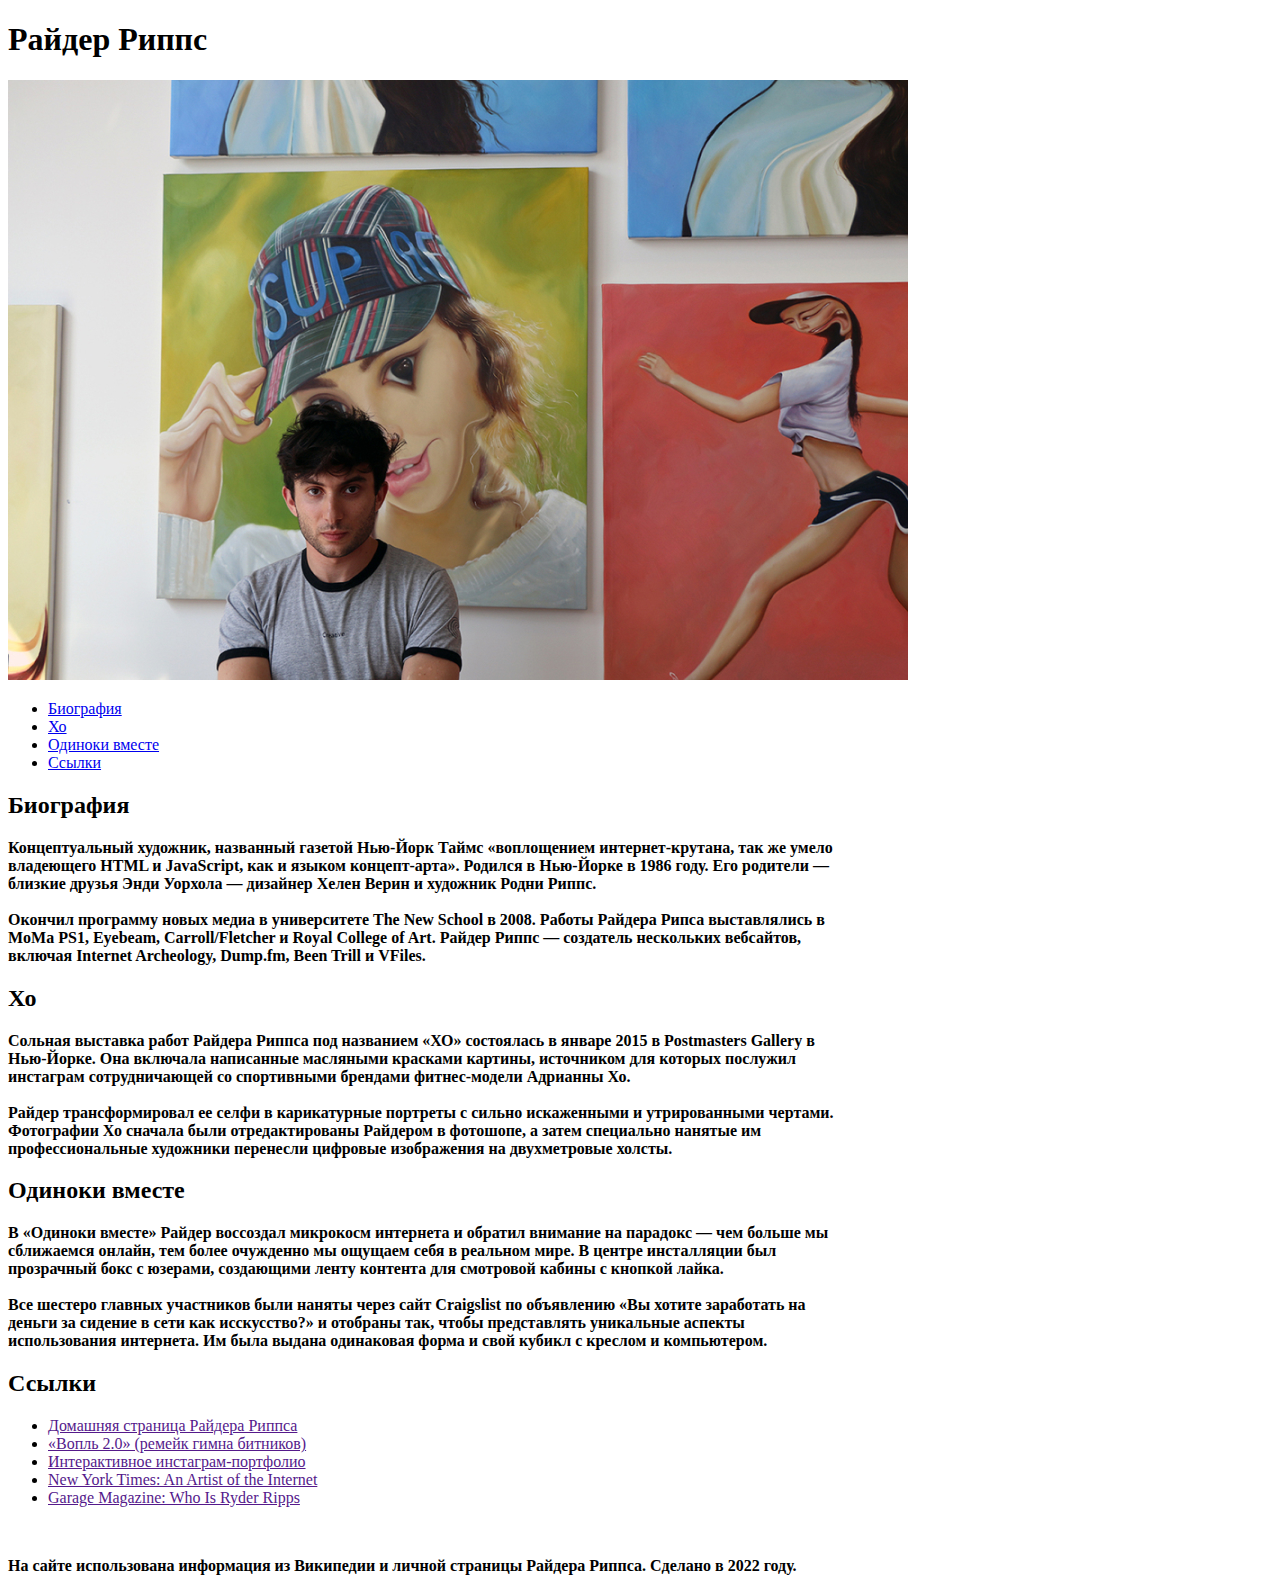
==== project-1/index.html @ 3d768eb9 "project-1" ====
<!DOCTYPE html>
<html lang="en">
<head>
    <meta charset="UTF-8">
    <meta http-equiv="X-UA-Compatible" content="IE=edge">
    <meta name="viewport" content="width=device-width, initial-scale=1.0">
    <title>Project 1</title>
</head>
<body>
    <h1>Райдер Риппс</h1>
    <img src="./images/image-asset 1.jpg">
    <ul>
        <li> <a href="#biography">Биография </a> </li>
        <li> <a href="#xo">Хо</a></li>
        <li><a href="#alone">Одиноки вместе</a></li>
        <li><a href="#links">Ссылки</a></li>
    </ul>

    <h2 id="biography">Биография</h2>
        <p> 
            <strong>
                Концептуальный художник, названный газетой Нью-Йорк Таймс «воплощением интернет-крутана, так же умело<br/>
                владеющего HTML и JavaScript, как и языком концепт-арта». Родился в Нью-Йорке в 1986 году. Его родители —<br/>
                близкие друзья Энди Уорхола — дизайнер Хелен Верин и художник Родни Риппс.<br/><br/>

                Окончил программу новых медиа в университете The New School в 2008. Работы Райдера Рипса выставлялись в<br/>
                MoMa PS1, Eyebeam, Carroll/Fletcher и Royal College of Art. Райдер Риппс — создатель нескольких вебсайтов,<br/>
                включая Internet Archeology, Dump.fm, Been Trill и VFiles.
            </strong>
        </p>

    <h2 id="xo">Хо</h2>
        <p>
            <strong>
                Сольная выставка работ Райдера Риппса под названием «ХО» состоялась в январе 2015 в Postmasters Gallery в <br/>
                Нью-Йорке. Она включала написанные масляными красками картины, источником для которых послужил<br/>
                инстаграм сотрудничающей со спортивными брендами фитнес-модели Адрианны Хо.<br/><br/>

                Райдер трансформировал ее селфи в карикатурные портреты с сильно искаженными и утрированными чертами.<br/>
                Фотографии Хо сначала были отредактированы Райдером в фотошопе, а затем специально нанятые им<br/> 
                профессиональные художники перенесли цифровые изображения на двухметровые холсты.<br/>
            </strong>
        </p>

    <h2 id="alone">Одиноки вместе</h2>
        <p>
            <strong>
                В «Одиноки вместе» Райдер воссоздал микрокосм интернета и обратил внимание на парадокс — чем больше мы<br/>
                сближаемся онлайн, тем более очужденно мы ощущаем себя в реальном мире. В центре инсталляции был<br/>
                прозрачный бокс с юзерами, создающими ленту контента для смотровой кабины с кнопкой лайка.<br/><br/>
                Все шестеро главных участников были наняты через сайт Craigslist по объявлению «Вы хотите заработать на<br/>

                деньги за сидение в сети как исскусство?» и отобраны так, чтобы представлять уникальные аспекты<br/>
                использования интернета. Им была выдана одинаковая форма и свой кубикл с креслом и компьютером.<br/>
            </strong>
        </p>

    <h2 id="links">Ссылки</h2>
    <ul>
        <li><a href="">Домашняя страница Райдера Риппса</a></li>
        <li><a href="">«Вопль 2.0» (ремейк гимна битников)</a></li>
        <li><a href="">Интерактивное инстаграм-портфолио</a></li>
        <li><a href="">New York Times: An Artist of the Internet</a></li>
        <li><a href="">Garage Magazine: Who Is Ryder Ripps </a></li>
    </ul>

    <br>
    <p><strong>На сайте использована информация из Википедии и личной страницы Райдера Риппса. Сделано в 2022 году.</strong></p>



</body>
</html>
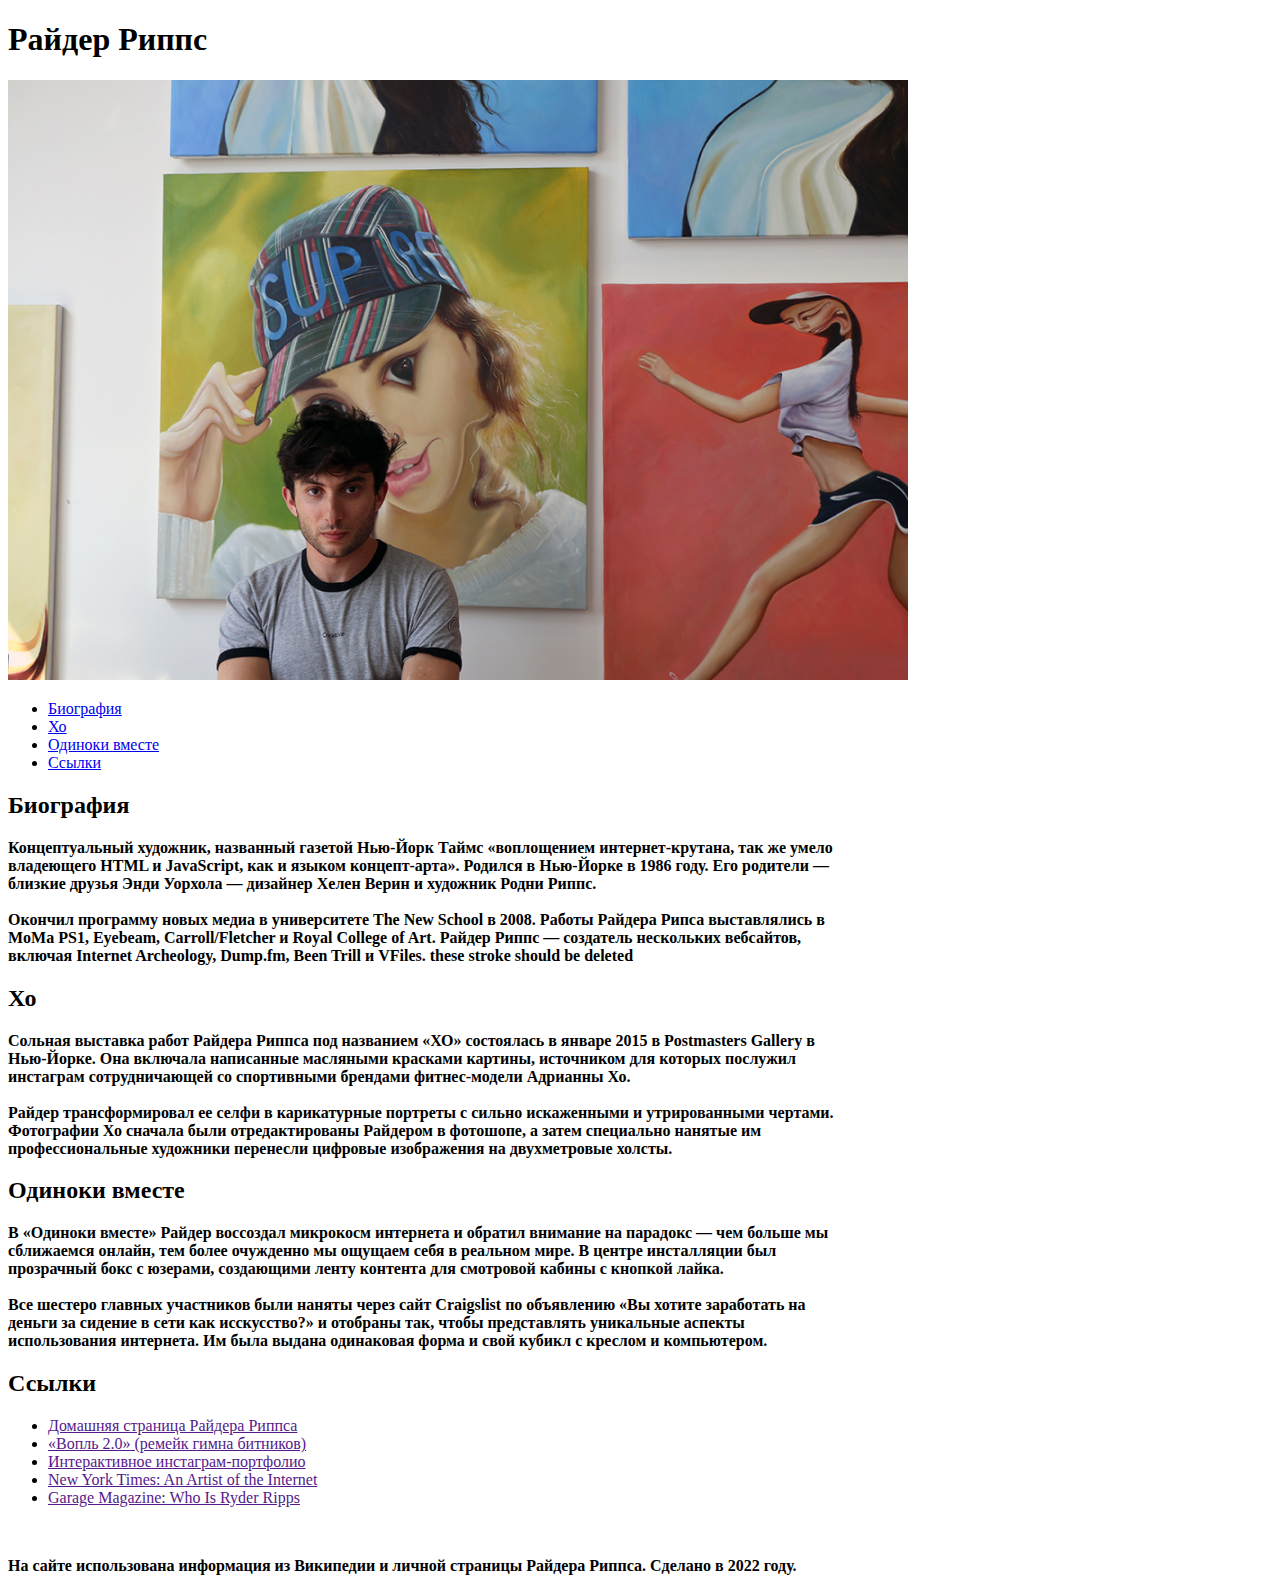
==== commit e22a2230: "Update index.html" ====
--- a/project-1/index.html
+++ b/project-1/index.html
@@ -26,6 +26,8 @@
                 Окончил программу новых медиа в университете The New School в 2008. Работы Райдера Рипса выставлялись в<br/>
                 MoMa PS1, Eyebeam, Carroll/Fletcher и Royal College of Art. Райдер Риппс — создатель нескольких вебсайтов,<br/>
                 включая Internet Archeology, Dump.fm, Been Trill и VFiles.
+
+                <strong>these stroke should be deleted</strong>
             </strong>
         </p>
 
